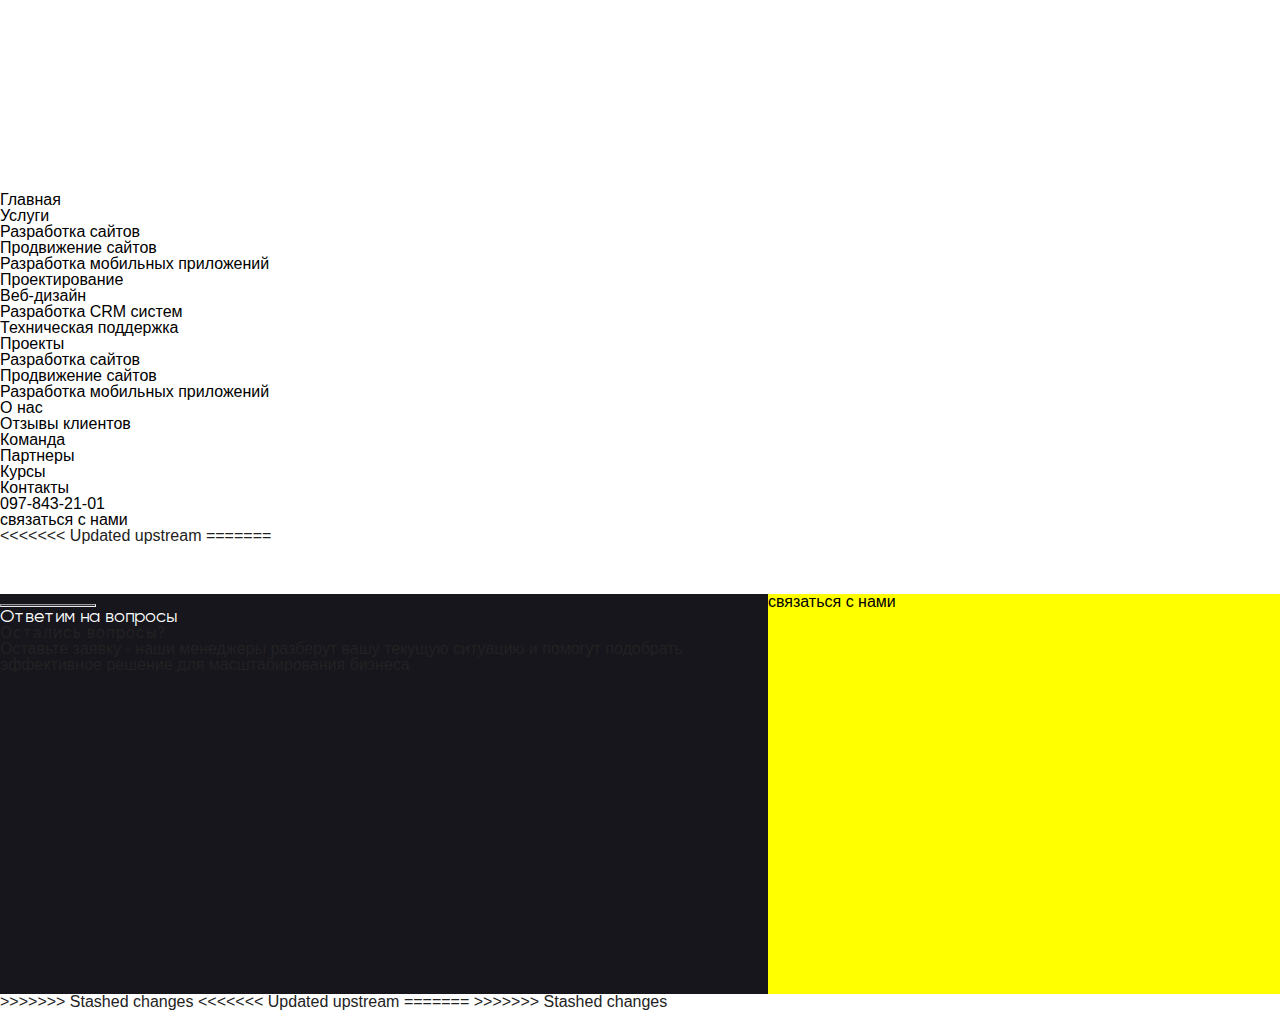
==== index.html @ b98e83c2 "ок" ====
<!DOCTYPE html>
<html lang="ukr">

<head>
    <meta charset="UTF-8">
    <meta name="viewport" content="width=device-width, initial-scale=1, shrink-to-fit=no">
    <meta http-equiv="X-UA-Compatible" content="ie=edge">
    <title>Farfalla</title>
    <link rel="stylesheet" href="css/normalize.css">
    <link rel="stylesheet" href="css/reset.css">
    <link rel="stylesheet" href="style.css">
    <link rel="stylesheet" href="css/footer.css">
    <link rel="stylesheet" type="text/css" href="css/slick.css">
    <link rel="stylesheet" type="text/css" href="css/slick-theme.css">
    <meta http-equiv="X-UA-Compatible" content="IE=edge">
</head>

<body>

    <header class="header">
        <a href="#"><img src="img/farfalla-white.png" alt="logo" class="header_logo"></a>
        <nav class="header_nav_menu">
            <ul>
                <li><a href="#">Главная</a></li>
                <li class="header_nav_menu-1"><a href="#">Услуги</a>
                    <ul class="header_nav_submenu header_nav_submenu-1 ">
                        <li><a href="#">Разработка сайтов</a></li>
                        <li><a href="#">Продвижение сайтов</a></li>
                        <li><a href="#">Разработка мобильных приложений</a></li>
                        <li><a href="#">Проектирование</a></li>
                        <li><a href="#">Веб-дизайн</a></li>
                        <li><a href="#">Разработка CRM систем</a></li>
                        <li><a href="#">Техническая поддержка</a></li>
                    </ul>
                </li>
                <li class="header_nav_menu-2"><a href="#">Проекты</a>
                    <ul class="header_nav_submenu header_nav_submenu-2">
                        <li><a href="#">Разработка сайтов</a></li>
                        <li><a href="#">Продвижение сайтов</a></li>
                        <li><a href="#">Разработка мобильных приложений</a></li>
                    </ul>
                </li>
                <li class="header_nav_menu-3"><a href="#">О нас</a>
                    <ul class="header_nav_submenu header_nav_submenu-3">
                        <li><a href="#">Отзывы клиентов</a></li>
                        <li><a href="#">Команда</a></li>
                        <li><a href="#">Партнеры</a></li>
                        <li><a href="#">Курсы</a></li>
                    </ul>
                </li>
                <li><a href="#">Контакты</a></li>
            </ul>
        </nav>
        <div class="block_contact">
            <a href="#"><span>097-843-21-01</span></a>
            <a href="#">
                <div class="block_contact_button">связаться с нами</div>
            </a>
        </div>
    </header>


<<<<<<< Updated upstream
=======
<div class="containerUpTheFooter">
    <div class="blockLeftUnderFooter">
        <div class="line_title_page-container">
      <hr class="line_title_page">
      <p class="title_page">Ответим на вопросы</p>
      </div>
<h1 class="fffff">Остались вопросы?</h1>
<p class="fffff">Оставьте заявку - наши менеджеры разберут вашу текущую ситуацию и помогут подобрать эффективное 
    решение для масштабирования бизнеса</p>
    </div>   
    <div class="blockRightUnderFooter">
        <div class="block_contact">
            <a href="#">
                <div class="block_contact_button">связаться с нами</div>
            </a>
        </div>
    </div>   
</div>
>>>>>>> Stashed changes




<<<<<<< Updated upstream



    
=======
>>>>>>> Stashed changes
    <script type="text/javascript" src="js/"></script>
    <script type="text/javascript" src="js/all.js"></script>
    <script type="text/javascript" src="js/all.min.js"></script>
</body>

</html>
---- style.css ----
/*!
Theme Name: farfallaNEW
*/
*{
margin: 0;
padding: 0;
box-sizing: border-box;
outline: 0 !important;
}
body,
html {
box-sizing: border-box;
margin: 0;
padding: 0;
outline: 0 !important;
font-family: sans-serif;   
 overflow:  hidden;
}
@font-face {
font-family: 'Gilroy';
src: url('font/Gilroy-Regular.eot');
src: url('font/Gilroy-Regular.eot?#iefix') format('embedded-opentype'),
url('font/Gilroy-Regular.woff') format('woff'),
url('font/Gilroy-Regular.ttf') format('truetype');
font-weight: normal;
font-style: normal;
}
@font-face {
font-family: 'SFUIDisplay';
src: url('font/SFUIDisplay-Regular.eot');
src: url('font/SFUIDisplay-Regularr.eot?#iefix') format('embedded-opentype'),
url('font/SFUIDisplay-Regular.woff') format('woff'),
url('font/SFUIDisplay-Regular.ttf') format('truetype');
font-weight: normal;
font-style: normal;
    }
li{
list-style-type: none;
}
a{
text-decoration: none;
color:#000;
outline: none;
}
ul{
margin: 0;
padding: 0;
list-style: none;
}
button{
background-color: transparent;
border: none;
text-decoration: none;
}
h1, h2, h3, h4, h5, h6 {
font-weight: normal;
letter-spacing: 1px;
}

h1{
    font-family: 'SFUIDisplay';
}
---- css/footer.css ----
a{
    cursor: pointer;
}
<<<<<<< Updated upstream








=======
.fffff{
        color: #fff;
}

.containerUpTheFooter{

    margin-top: 50px;
    width: 100%;
    height: 400px;
    background-color: #16161C;
    display: flex;
    flex-wrap: wrap;
    flex-direction: row;
}

.blockLeftUnderFooter{
    width: 60%;
    height: 100%;
}

.blockRightUnderFooter{
    width: 40%;
    height: 100%;
    background-color: yellow;
}


.line_title_page{
    display: flex;
    margin-top: 10px;
    align-items: center;
    width: 94px;
    height: 1px;
    background: #2D3037;
  }
  .title_page{
    font-family: "Gilroy",sans-serif;
    font-size: 18px;
    color: #fff;
  }
>>>>>>> Stashed changes





footer{
    width: 100%;
    position: absolute;
    bottom: 0;
}
.containerForBlocks{
    width: 100%;
    display: flex;
    flex-wrap: wrap;
    flex-direction: row;
    justify-content: space-around;
    align-items: center;
}
.blockFooter1,.blockFooter2,.blockFooter3,.blockFooter4{

    display: flex;
    flex-direction: column;
    line-height: 1.7;
    justify-content: space-between;
}
.blockFooter2,.blockFooter3,.blockFooter4{
 
    min-height: 350px;
    display: flex;
    flex-direction: column;
    line-height: 1.5;
    justify-content: space-between;
}
.upBlock{
    height: 60px;
    width: 100%;
}
.downBlockFooter{
    display: flex;
    flex-direction: column;
    width: 100%;
    height: 290px;
   
}
.SizeOfFooterLogo{
width: 128px;
height: 35px;
}
.styleOfTtx{
    font-size: 16px;
    font-family: 'SFUIDisplay';
    color: #000;
}
.quoteText{
    font-size: 16px;
    font-family: 'SFUIDisplay';
    color: #F0682E;
}
.underquote{
    padding-top: 25px;
}
.greyFooter{
    font-family: 'SFUIDisplay';
    color: #4E4E4E;
}
.greyFooter:hover{color: #000;}

.HeadOfBlockNameFooter{
    font-family: 'SFUIDisplay';
    font-size: 16px;
    font-weight: bolder;
    color: #000;
}
.HeadOfBlockNameFooter:hover{color: #F0682E;}

@media only screen and (max-width:1024px){
    .blockFooter2,.blockFooter3,.blockFooter4{ 
      display: none;
    }}
    @media only screen and (max-width:1024px){
        .blockFooter1{ 
         height: 150px;
         text-align: center;
        }}
        @media only screen and (max-width:1024px){
            .downBlockFooter{ 
            justify-content: space-between;
            flex-direction: row;
            height: 60px;
            }}
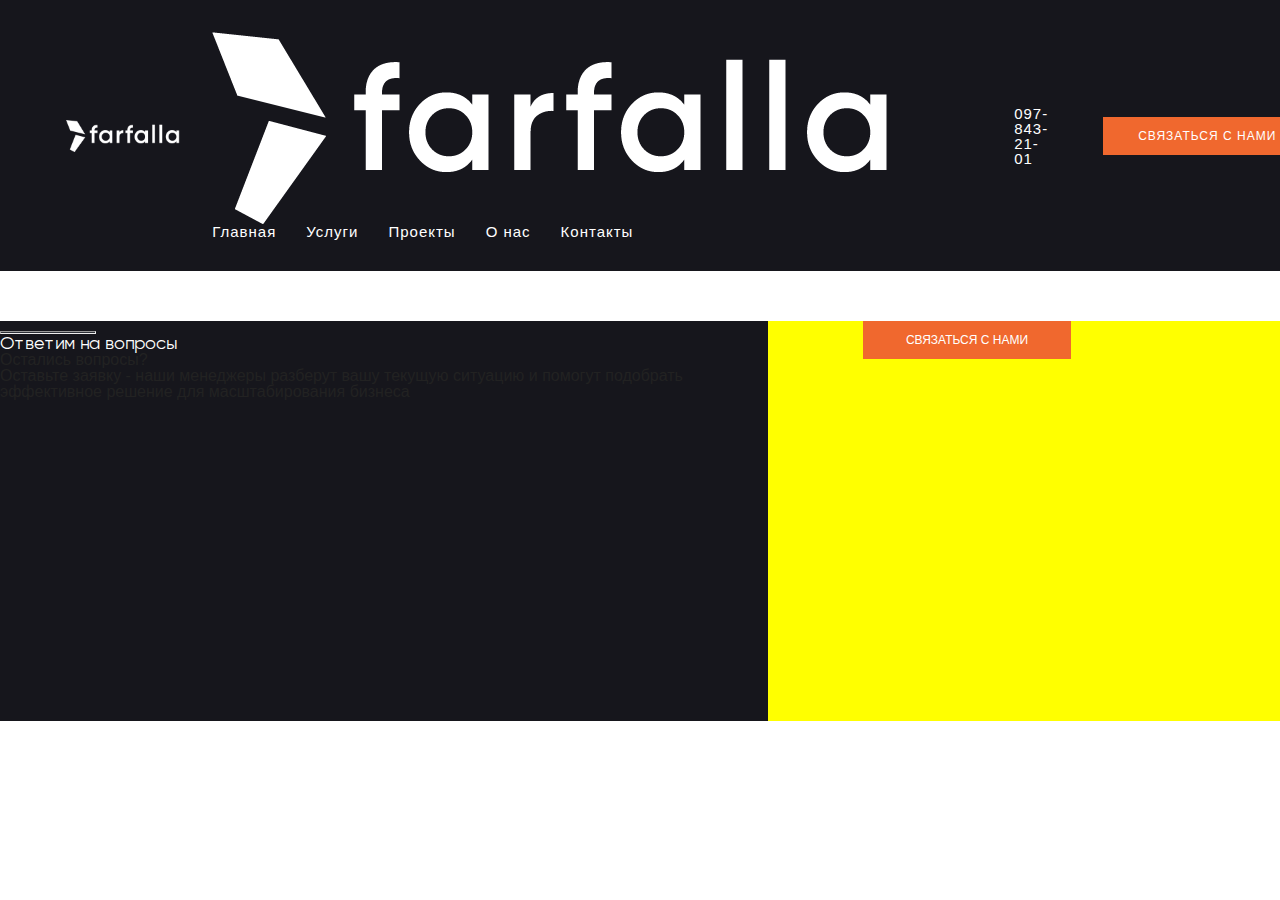
==== commit 9690c265: "чуть обновил" ====
--- a/index.html
+++ b/index.html
@@ -18,12 +18,25 @@
 <body>
 
     <header class="header">
+
+        <input type="checkbox" class="switcher" id="burder_menu">
+        <label class="open" for="burder_menu">
+            <i class="fa fa-bars"></i>
+        </label>
+
         <a href="#"><img src="img/farfalla-white.png" alt="logo" class="header_logo"></a>
-        <nav class="header_nav_menu">
+        <nav>
+            <div class="nav_header_image-logo">
+                <a href="#"><img src="img/farfalla-white.png" alt="logo" class="nav_header_logo"></a>
+            </div>
+            <label class="close" for="burder_menu">
+                <i class="fa fa-times"></i>
+            </label>
+            <div class="nav_header_line"></div>
             <ul>
                 <li><a href="#">Главная</a></li>
-                <li class="header_nav_menu-1"><a href="#">Услуги</a>
-                    <ul class="header_nav_submenu header_nav_submenu-1 ">
+                <li><a href="#">Услуги</a>
+                    <!-- <ul>
                         <li><a href="#">Разработка сайтов</a></li>
                         <li><a href="#">Продвижение сайтов</a></li>
                         <li><a href="#">Разработка мобильных приложений</a></li>
@@ -31,25 +44,26 @@
                         <li><a href="#">Веб-дизайн</a></li>
                         <li><a href="#">Разработка CRM систем</a></li>
                         <li><a href="#">Техническая поддержка</a></li>
-                    </ul>
+                    </ul> -->
                 </li>
-                <li class="header_nav_menu-2"><a href="#">Проекты</a>
-                    <ul class="header_nav_submenu header_nav_submenu-2">
+                <li><a href="#">Проекты</a>
+                    <!-- <ul>
                         <li><a href="#">Разработка сайтов</a></li>
                         <li><a href="#">Продвижение сайтов</a></li>
                         <li><a href="#">Разработка мобильных приложений</a></li>
-                    </ul>
+                    </ul> -->
                 </li>
-                <li class="header_nav_menu-3"><a href="#">О нас</a>
-                    <ul class="header_nav_submenu header_nav_submenu-3">
+                <li><a href="#">О нас</a>
+                    <!-- <ul>
                         <li><a href="#">Отзывы клиентов</a></li>
                         <li><a href="#">Команда</a></li>
                         <li><a href="#">Партнеры</a></li>
                         <li><a href="#">Курсы</a></li>
-                    </ul>
+                    </ul> -->
                 </li>
                 <li><a href="#">Контакты</a></li>
             </ul>
+            
         </nav>
         <div class="block_contact">
             <a href="#"><span>097-843-21-01</span></a>
@@ -60,38 +74,36 @@
     </header>
 
 
-<<<<<<< Updated upstream
-=======
 <div class="containerUpTheFooter">
+
+
     <div class="blockLeftUnderFooter">
         <div class="line_title_page-container">
-      <hr class="line_title_page">
-      <p class="title_page">Ответим на вопросы</p>
-      </div>
+            <hr class="line_title_page">
+            <p class="title_page">Ответим на вопросы</p>
+        </div>
+
+<div class="test">
 <h1 class="fffff">Остались вопросы?</h1>
 <p class="fffff">Оставьте заявку - наши менеджеры разберут вашу текущую ситуацию и помогут подобрать эффективное 
     решение для масштабирования бизнеса</p>
+</div>  
     </div>   
+
+
+
     <div class="blockRightUnderFooter">
         <div class="block_contact">
             <a href="#">
-                <div class="block_contact_button">связаться с нами</div>
+                <div class="block_contact_button marginDel">связаться с нами</div>
             </a>
         </div>
     </div>   
 </div>
->>>>>>> Stashed changes
 
 
 
 
-<<<<<<< Updated upstream
-
-
-
-    
-=======
->>>>>>> Stashed changes
     <script type="text/javascript" src="js/"></script>
     <script type="text/javascript" src="js/all.js"></script>
     <script type="text/javascript" src="js/all.min.js"></script>
--- a/style.css
+++ b/style.css
@@ -1,62 +1,298 @@
 /*!
 Theme Name: farfallaNEW
 */
-*{
-margin: 0;
-padding: 0;
-box-sizing: border-box;
-outline: 0 !important;
-}
+* {
+    margin: 0;
+    padding: 0;
+    box-sizing: border-box;
+    outline: 0 !important;
+}
+
 body,
 html {
-box-sizing: border-box;
-margin: 0;
-padding: 0;
-outline: 0 !important;
-font-family: sans-serif;   
- overflow:  hidden;
-}
+    box-sizing: border-box;
+    margin: 0;
+    padding: 0;
+    outline: 0 !important;
+    font-family: sans-serif;
+    overflow: hidden;
+}
+
 @font-face {
-font-family: 'Gilroy';
-src: url('font/Gilroy-Regular.eot');
-src: url('font/Gilroy-Regular.eot?#iefix') format('embedded-opentype'),
-url('font/Gilroy-Regular.woff') format('woff'),
-url('font/Gilroy-Regular.ttf') format('truetype');
-font-weight: normal;
-font-style: normal;
-}
+    font-family: 'Gilroy';
+    src: url('font/Gilroy-Regular.eot');
+    src: url('font/Gilroy-Regular.eot?#iefix') format('embedded-opentype'),
+        url('font/Gilroy-Regular.woff') format('woff'),
+        url('font/Gilroy-Regular.ttf') format('truetype');
+    font-weight: normal;
+    font-style: normal;
+}
+
 @font-face {
-font-family: 'SFUIDisplay';
-src: url('font/SFUIDisplay-Regular.eot');
-src: url('font/SFUIDisplay-Regularr.eot?#iefix') format('embedded-opentype'),
-url('font/SFUIDisplay-Regular.woff') format('woff'),
-url('font/SFUIDisplay-Regular.ttf') format('truetype');
-font-weight: normal;
-font-style: normal;
-    }
-li{
-list-style-type: none;
-}
-a{
-text-decoration: none;
-color:#000;
-outline: none;
-}
+    font-family: 'SFUIDisplay';
+    src: url('font/SFUIDisplay-Regular.eot');
+    src: url('font/SFUIDisplay-Regularr.eot?#iefix') format('embedded-opentype'),
+        url('font/SFUIDisplay-Regular.woff') format('woff'),
+        url('font/SFUIDisplay-Regular.ttf') format('truetype');
+    font-weight: normal;
+    font-style: normal;
+}
+
+ul,
+li {
+    list-style-type: none;
+}
+
+a {
+    text-decoration: none;
+    color: #FFFFFF;
+    outline: none;
+    padding: 0 15px;
+    transition: 0.4s;
+    -webkit-transition: 0.4s;
+    -moz-transition: 0.4s;
+    -ms-transition: 0.4s;
+    -o-transition: 0.4s;
+}
+
+a:hover, 
+a:focus{
+    color: #F0682E;
+}
+
+
+
+header {
+    width: 100%;
+    max-width: 1920px;
+    padding: 3% 9%;
+    background-color: #16161C;
+    font-size: 20px;
+    letter-spacing: 1px;
+    display: flex;
+    flex-direction: row;
+    align-items: center;
+}
+
+.switcher{
+    position: absolute;
+    visibility: hidden;
+    left: -9999px;
+}
+
+label{
+    font-size: 30px;
+    cursor: pointer;
+    display: none;
+}
+
 ul{
-margin: 0;
-padding: 0;
-list-style: none;
-}
-button{
-background-color: transparent;
-border: none;
-text-decoration: none;
-}
-h1, h2, h3, h4, h5, h6 {
-font-weight: normal;
-letter-spacing: 1px;
-}
-
-h1{
-    font-family: 'SFUIDisplay';
-}
+    display: flex;
+}
+.fa-bars{
+    color:#fff;
+}
+.fa-times{
+    color:#fff;
+}
+
+.header_logo {
+    width: 136px;
+    height: 38px;
+}
+
+.header_nav_menu {
+    margin-left: 135px;
+}
+
+.header_nav_menu>ul {
+    display: flex;
+    flex-direction: row;
+}
+
+.header_nav_menu>ul>li {
+    margin-right: 40px;
+}
+
+.header_nav_menu>ul>li:last-child {
+    margin-right: 0;
+}
+
+.header_nav_menu ul li a:hover {
+    color: #FF8855;
+}
+
+.header_nav_menu ul li a:active {
+    color: #FF8855;
+}
+
+.header_nav_menu ul li a:focus {
+    color: #FF8855;
+}
+
+.block_contact {
+    display: flex;
+    flex-direction: row;
+    align-items: center;
+    margin-left: 270px;
+}
+
+.block_contact>a {
+    margin-right: 40px;
+}
+
+.block_contact>a:last-child {
+    margin-right: 0;
+}
+
+.block_contact_button {
+    display: flex;
+    align-items: center;
+    justify-content: center;
+    width: 252px;
+    height: 65px;
+    background-color: #F0682E;
+    text-transform: uppercase;
+}
+.nav_header_line{
+    display: none;
+}
+
+
+@media only screen and (min-width : 1530px) and (max-width : 1919px) {
+    .header {
+        padding: 2.5% 7%;
+        font-size: 18px;
+    }
+
+    .header_logo {
+        width: 126px;
+        height: 35px;
+    }
+
+    .header_nav_menu {
+        margin-left: 115px;
+    }
+
+    .block_contact {
+        margin-left: 150px;
+    }
+
+    .block_contact_button {
+        font-size: 14px;
+        width: 222px;
+        height: 45px;
+    }
+}
+
+@media only screen and (min-width : 1440px) and (max-width : 1529px) {
+    .header {
+        padding: 2.5% 5%;
+        font-size: 17px;
+    }
+
+    .header_logo {
+        width: 126px;
+        height: 35px;
+    }
+
+    .header_nav_menu {
+        margin-left: 115px;
+    }
+
+    .block_contact {
+        margin-left: 150px;
+    }
+
+    .block_contact_button {
+        font-size: 14px;
+        width: 222px;
+        height: 45px;
+    }
+}
+
+@media only screen and (min-width : 1200px) and (max-width : 1439px) {
+    .header {
+        padding: 2.5% 4%;
+        font-size: 15px;
+    }
+
+    .header_logo {
+        width: 116px;
+        height: 32px;
+    }
+
+    .header_nav_menu {
+        margin-left: 75px;
+    }
+
+    .block_contact {
+        margin-left: 80px;
+    }
+
+    .block_contact>a {
+        margin-right: 25px;
+    }
+
+    .block_contact_button {
+        font-size: 12px;
+        width: 208px;
+        height: 38px;
+    }
+
+}
+
+@media only screen and (min-width : 1024px) and (max-width : 1199px) {
+    .open,
+    .close{
+        display: block;
+    }
+    .close{
+        position: absolute;
+        top: 50px;
+        left: 40px;
+    }
+    .switcher:checked ~ nav {
+        left: 0;
+    }
+    nav{
+        position: fixed;
+        width: 50%;
+        height: 100vh;
+        background-color: #29292D;
+        left: 100%;
+        top: 0;
+        text-align: center;
+        padding: 126px 0;
+    }
+    .nav_header_image-logo{
+        position: absolute;
+        top: 50px;
+        left: 35%;
+    }
+    .nav_header_logo{
+        width: 112px;
+        height: 32px;
+    }
+    .nav_header_line{
+        display: block;
+        border-bottom: 1px solid #fff;
+    }
+    ul{
+        flex-direction: column;
+    }
+
+    .block_contact a span{
+        display: none;
+    }
+
+}
+
+
+@media only screen and (min-width : 768px) and (max-width : 1023px) {}
+
+@media only screen and (min-width : 640px) and (max-width : 767px) {}
+
+@media only screen and (min-width : 480px) and (max-width : 639px) {}
+
+@media only screen and (min-width : 320px) and (max-width : 479px) {}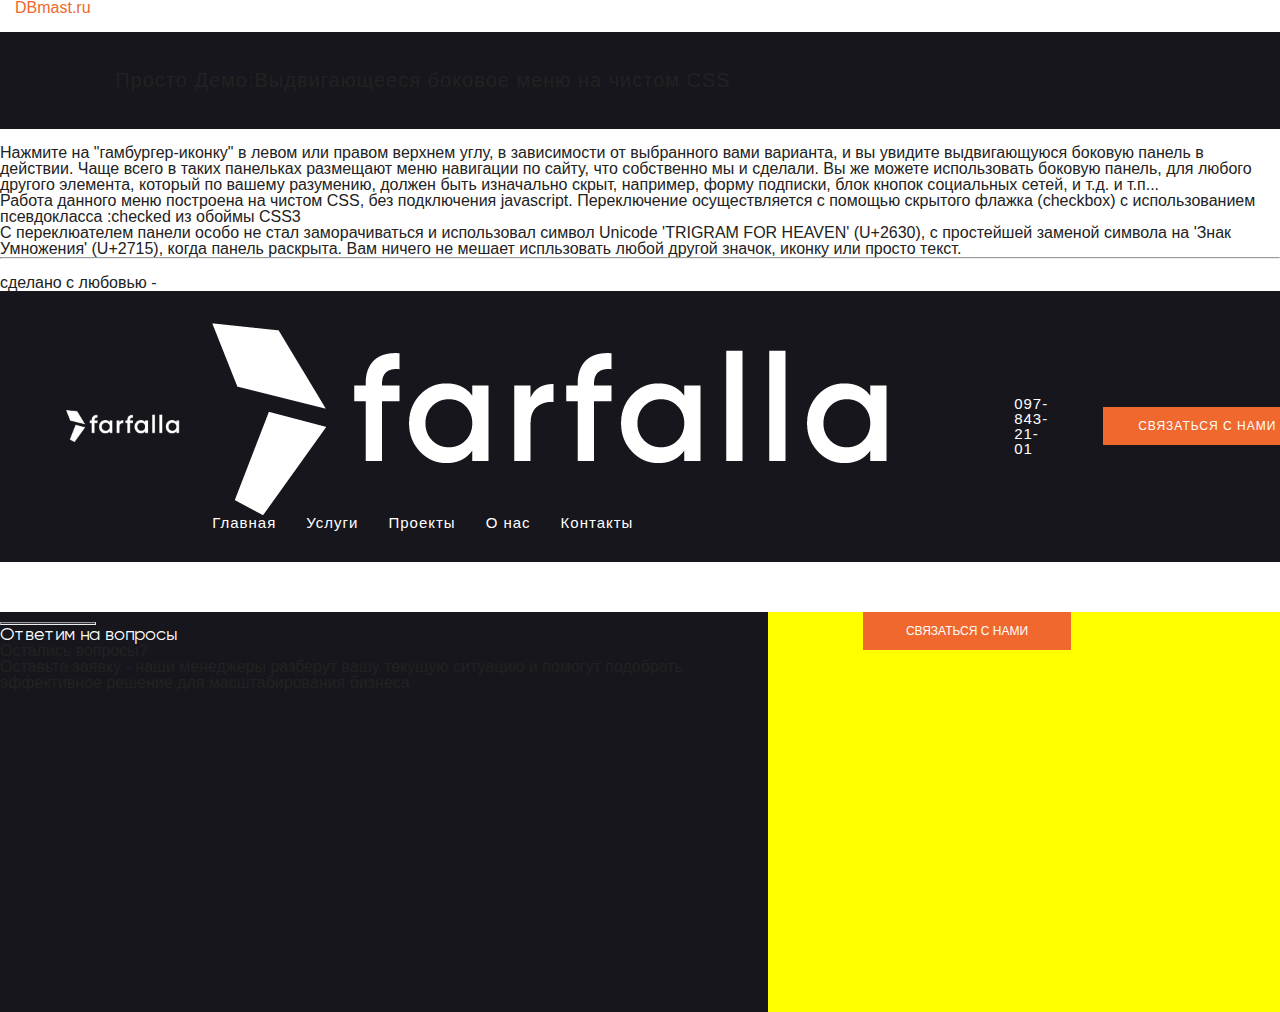
==== commit 177e7b1b: "удаляй нахуй эту ветку" ====
--- a/index.html
+++ b/index.html
@@ -17,11 +17,63 @@
 
 <body>
 
+    <input type="checkbox" id="nav-toggle" hidden>
+    <nav class="nav">
+        <label for="nav-toggle" class="nav-toggle" onclick></label>
+
+        <h2 class="logo"> 
+            <a href="//dbmast.ru/">DBmast.ru</a> 
+        </h2>
+        <ul>
+            <li><a href="#1">Один</a>
+            <li><a href="#2">Два</a>
+            <li><a href="#3">Три</a>
+            <li><a href="#4">Четыре</a>
+            <li><a href="#5">Пять</a>
+            <li><a href="#6">Шесть</a>
+            <li><a href="#7">Семь</a> 
+        </ul>
+    </nav>
+
+    <main role="main">
+        <article>
+            <header>
+                <h1 class="header__title">Просто Демо:</h1>
+                <h2>Выдвигающееся боковое меню на чистом CSS</h2> 
+            </header>
+            <section>
+                <p style="text-align: center;">
+                <a href="index.html" class="btn btn-primary">Меню Слева</a>
+                <a href="right-slide-panel.html" class="btn btn-secondary">Меню Справа</a>
+                <p>Нажмите на "гамбургер-иконку" в левом или правом верхнем углу, в зависимости от выбранного вами варианта, и вы увидите выдвигающуюся боковую панель в действии. Чаще всего в таких панельках размещают меню навигации по сайту, что собственно мы и сделали. Вы же можете использовать боковую панель, для любого другого элемента, который по вашему разумению, должен быть изначально скрыт, например, форму подписки, блок кнопок социальных сетей, и т.д. и т.п...
+                <p>Работа данного меню построена на чистом CSS, без подключения javascript. Переключение осуществляется с помощью скрытого флажка (checkbox) с использованием псевдокласса :checked из обоймы CSS3</p>
+                <p>С переклюателем панели особо не стал заморачиваться и использовал символ Unicode 'TRIGRAM FOR HEAVEN' (U+2630), с простейшей заменой символа на 'Знак Умножения' (U+2715), когда панель раскрыта. Вам ничего не мешает испльзовать любой другой значок, иконку или просто текст.
+            </section>
+            <hr>
+            <footer>
+                <p><a href="http://dbmast.ru/vydvigayushheesya-bokovoe-menyu-na-chistom-css">← Изучить Детали</a>
+                <p>сделано с любовью - <a href="https://twitter.com/dobrovoi">@dobrovoi</a>
+            </footer>
+        </article>
+    </main>
+
+
+
+
+
+
+
+
+
+
+
+
+
     <header class="header">
 
         <input type="checkbox" class="switcher" id="burder_menu">
         <label class="open" for="burder_menu">
-            <i class="fa fa-bars"></i>
+            
         </label>
 
         <a href="#"><img src="img/farfalla-white.png" alt="logo" class="header_logo"></a>
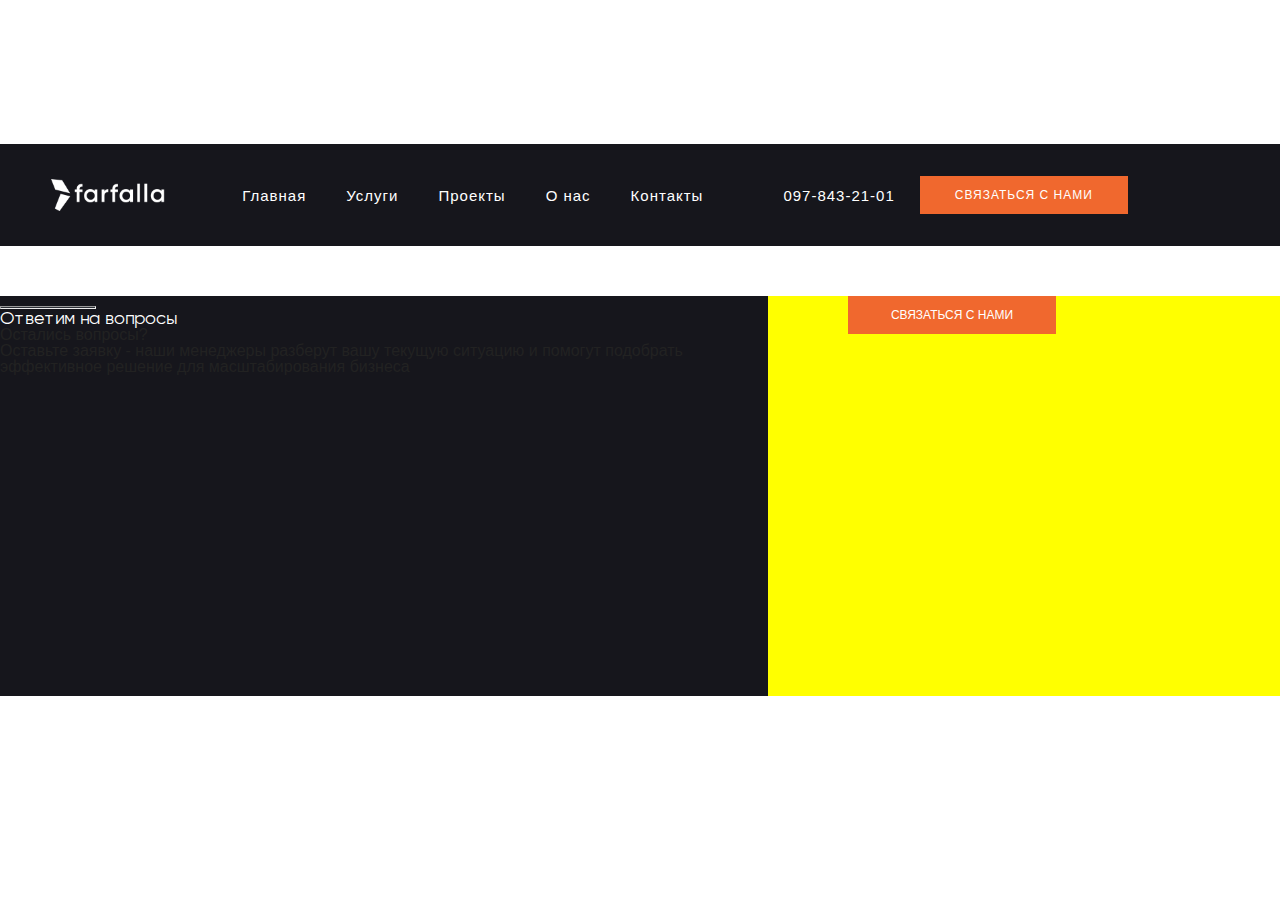
==== commit 988c35e2: "новый ебучий каркас меню" ====
--- a/index.html
+++ b/index.html
@@ -17,12 +17,12 @@
 
 <body>
 
+
     <input type="checkbox" id="nav-toggle" hidden>
     <nav class="nav">
         <label for="nav-toggle" class="nav-toggle" onclick></label>
-
-        <h2 class="logo"> 
-            <a href="//dbmast.ru/">DBmast.ru</a> 
+        <h2 class="logo">
+            <a href="#"><img src="img/farfalla-white.png" alt="logo" class="header_logo"></a>
         </h2>
         <ul>
             <li><a href="#1">Один</a>
@@ -31,130 +31,82 @@
             <li><a href="#4">Четыре</a>
             <li><a href="#5">Пять</a>
             <li><a href="#6">Шесть</a>
-            <li><a href="#7">Семь</a> 
+            <li><a href="#7">Семь</a>
         </ul>
     </nav>
 
-    <main role="main">
-        <article>
-            <header>
-                <h1 class="header__title">Просто Демо:</h1>
-                <h2>Выдвигающееся боковое меню на чистом CSS</h2> 
-            </header>
-            <section>
-                <p style="text-align: center;">
-                <a href="index.html" class="btn btn-primary">Меню Слева</a>
-                <a href="right-slide-panel.html" class="btn btn-secondary">Меню Справа</a>
-                <p>Нажмите на "гамбургер-иконку" в левом или правом верхнем углу, в зависимости от выбранного вами варианта, и вы увидите выдвигающуюся боковую панель в действии. Чаще всего в таких панельках размещают меню навигации по сайту, что собственно мы и сделали. Вы же можете использовать боковую панель, для любого другого элемента, который по вашему разумению, должен быть изначально скрыт, например, форму подписки, блок кнопок социальных сетей, и т.д. и т.п...
-                <p>Работа данного меню построена на чистом CSS, без подключения javascript. Переключение осуществляется с помощью скрытого флажка (checkbox) с использованием псевдокласса :checked из обоймы CSS3</p>
-                <p>С переклюателем панели особо не стал заморачиваться и использовал символ Unicode 'TRIGRAM FOR HEAVEN' (U+2630), с простейшей заменой символа на 'Знак Умножения' (U+2715), когда панель раскрыта. Вам ничего не мешает испльзовать любой другой значок, иконку или просто текст.
-            </section>
-            <hr>
-            <footer>
-                <p><a href="http://dbmast.ru/vydvigayushheesya-bokovoe-menyu-na-chistom-css">← Изучить Детали</a>
-                <p>сделано с любовью - <a href="https://twitter.com/dobrovoi">@dobrovoi</a>
-            </footer>
-        </article>
-    </main>
+    <section>
+
+        <header class="header">
+            <a href="#"><img src="img/farfalla-white.png" alt="logo" class="header_logo"></a>
+            <nav class="header_nav_menu">
+                <ul>
+                    <li><a href="#">Главная</a></li>
+                    <li class="header_nav_menu-1"><a href="#">Услуги</a>
+                        <ul class="header_nav_submenu header_nav_submenu-1 ">
+                            <li><a href="#">Разработка сайтов</a></li>
+                            <li><a href="#">Продвижение сайтов</a></li>
+                            <li><a href="#">Разработка мобильных приложений</a></li>
+                            <li><a href="#">Проектирование</a></li>
+                            <li><a href="#">Веб-дизайн</a></li>
+                            <li><a href="#">Разработка CRM систем</a></li>
+                            <li><a href="#">Техническая поддержка</a></li>
+                        </ul>
+                    </li>
+                    <li class="header_nav_menu-2"><a href="#">Проекты</a>
+                        <ul class="header_nav_submenu header_nav_submenu-2">
+                            <li><a href="#">Разработка сайтов</a></li>
+                            <li><a href="#">Продвижение сайтов</a></li>
+                            <li><a href="#">Разработка мобильных приложений</a></li>
+                        </ul>
+                    </li>
+                    <li class="header_nav_menu-3"><a href="#">О нас</a>
+                        <ul class="header_nav_submenu header_nav_submenu-3">
+                            <li><a href="#">Отзывы клиентов</a></li>
+                            <li><a href="#">Команда</a></li>
+                            <li><a href="#">Партнеры</a></li>
+                            <li><a href="#">Курсы</a></li>
+                        </ul>
+                    </li>
+                    <li><a href="#">Контакты</a></li>
+                </ul>
+            </nav>
+            <div class="block_contact">
+                <a href="#"><span>097-843-21-01</span></a>
+                <a href="#">
+                    <div class="block_contact_button">связаться с нами</div>
+                </a>
+            </div>
+        </header>
+
+        <div class="containerUpTheFooter">
+
+
+            <div class="blockLeftUnderFooter">
+                <div class="line_title_page-container">
+                    <hr class="line_title_page">
+                    <p class="title_page">Ответим на вопросы</p>
+                </div>
+
+                <div class="test">
+                    <h1 class="fffff">Остались вопросы?</h1>
+                    <p class="fffff">Оставьте заявку - наши менеджеры разберут вашу текущую ситуацию и помогут
+                        подобрать эффективное
+                        решение для масштабирования бизнеса</p>
+                </div>
+            </div>
 
 
 
-
-
-
-
-
-
-
-
-
-
-    <header class="header">
-
-        <input type="checkbox" class="switcher" id="burder_menu">
-        <label class="open" for="burder_menu">
-            
-        </label>
-
-        <a href="#"><img src="img/farfalla-white.png" alt="logo" class="header_logo"></a>
-        <nav>
-            <div class="nav_header_image-logo">
-                <a href="#"><img src="img/farfalla-white.png" alt="logo" class="nav_header_logo"></a>
+            <div class="blockRightUnderFooter">
+                <div class="block_contact">
+                    <a href="#">
+                        <div class="block_contact_button marginDel">связаться с нами</div>
+                    </a>
+                </div>
             </div>
-            <label class="close" for="burder_menu">
-                <i class="fa fa-times"></i>
-            </label>
-            <div class="nav_header_line"></div>
-            <ul>
-                <li><a href="#">Главная</a></li>
-                <li><a href="#">Услуги</a>
-                    <!-- <ul>
-                        <li><a href="#">Разработка сайтов</a></li>
-                        <li><a href="#">Продвижение сайтов</a></li>
-                        <li><a href="#">Разработка мобильных приложений</a></li>
-                        <li><a href="#">Проектирование</a></li>
-                        <li><a href="#">Веб-дизайн</a></li>
-                        <li><a href="#">Разработка CRM систем</a></li>
-                        <li><a href="#">Техническая поддержка</a></li>
-                    </ul> -->
-                </li>
-                <li><a href="#">Проекты</a>
-                    <!-- <ul>
-                        <li><a href="#">Разработка сайтов</a></li>
-                        <li><a href="#">Продвижение сайтов</a></li>
-                        <li><a href="#">Разработка мобильных приложений</a></li>
-                    </ul> -->
-                </li>
-                <li><a href="#">О нас</a>
-                    <!-- <ul>
-                        <li><a href="#">Отзывы клиентов</a></li>
-                        <li><a href="#">Команда</a></li>
-                        <li><a href="#">Партнеры</a></li>
-                        <li><a href="#">Курсы</a></li>
-                    </ul> -->
-                </li>
-                <li><a href="#">Контакты</a></li>
-            </ul>
-            
-        </nav>
-        <div class="block_contact">
-            <a href="#"><span>097-843-21-01</span></a>
-            <a href="#">
-                <div class="block_contact_button">связаться с нами</div>
-            </a>
         </div>
-    </header>
-
-
-<div class="containerUpTheFooter">
-
-
-    <div class="blockLeftUnderFooter">
-        <div class="line_title_page-container">
-            <hr class="line_title_page">
-            <p class="title_page">Ответим на вопросы</p>
-        </div>
-
-<div class="test">
-<h1 class="fffff">Остались вопросы?</h1>
-<p class="fffff">Оставьте заявку - наши менеджеры разберут вашу текущую ситуацию и помогут подобрать эффективное 
-    решение для масштабирования бизнеса</p>
-</div>  
-    </div>   
-
-
-
-    <div class="blockRightUnderFooter">
-        <div class="block_contact">
-            <a href="#">
-                <div class="block_contact_button marginDel">связаться с нами</div>
-            </a>
-        </div>
-    </div>   
-</div>
-
-
-
+    </section>
 
     <script type="text/javascript" src="js/"></script>
     <script type="text/javascript" src="js/all.js"></script>
--- a/style.css
+++ b/style.css
@@ -47,22 +47,10 @@
     text-decoration: none;
     color: #FFFFFF;
     outline: none;
-    padding: 0 15px;
-    transition: 0.4s;
-    -webkit-transition: 0.4s;
-    -moz-transition: 0.4s;
-    -ms-transition: 0.4s;
-    -o-transition: 0.4s;
-}
-
-a:hover, 
-a:focus{
-    color: #F0682E;
-}
-
-
-
-header {
+}
+
+
+.header {
     width: 100%;
     max-width: 1920px;
     padding: 3% 9%;
@@ -72,28 +60,7 @@
     display: flex;
     flex-direction: row;
     align-items: center;
-}
-
-.switcher{
-    position: absolute;
-    visibility: hidden;
-    left: -9999px;
-}
-
-label{
-    font-size: 30px;
-    cursor: pointer;
-    display: none;
-}
-
-ul{
-    display: flex;
-}
-.fa-bars{
-    color:#fff;
-}
-.fa-times{
-    color:#fff;
+
 }
 
 .header_logo {
@@ -128,6 +95,29 @@
 
 .header_nav_menu ul li a:focus {
     color: #FF8855;
+}
+
+.header_nav_submenu {
+    display: none;
+    position: absolute;
+    flex-direction: column;
+    background-color: #16161C;
+    padding: 15px;
+    font-size: 16px;
+    line-height: 19px;
+    letter-spacing: 0.8px;
+}
+
+.header_nav_menu-1:hover .header_nav_submenu-1 {
+    display: flex;
+}
+
+.header_nav_menu-2:hover .header_nav_submenu-2 {
+    display: flex;
+}
+
+.header_nav_menu-3:hover .header_nav_submenu-3 {
+    display: flex;
 }
 
 .block_contact {
@@ -154,9 +144,11 @@
     background-color: #F0682E;
     text-transform: uppercase;
 }
-.nav_header_line{
-    display: none;
-}
+
+
+
+
+
 
 
 @media only screen and (min-width : 1530px) and (max-width : 1919px) {
@@ -243,51 +235,372 @@
 }
 
 @media only screen and (min-width : 1024px) and (max-width : 1199px) {
-    .open,
-    .close{
+    .header_nav_menu {
+        display: none;
+    }
+
+    .block_contact span {
+        display: none;
+    }
+
+
+    .nav {
+        /*  ширна произвольная, не стесняйтесь экспериментировать */
+        width: 320px;
+        min-width: 320px;
+        /* фиксируем и выставляем высоту панели на максимум */
+        height: 100%;
+        position: fixed;
+        top: 0;
+        bottom: 0;
+        margin: 0;
+        /* сдвигаем (прячем) панель относительно левого края страницы */
+        left: -320px;
+        /* внутренние отступы */
+        padding: 15px 20px;
+        /* плавный переход смещения панели */
+        -webkit-transition: left 0.3s;
+        -moz-transition: left 0.3s;
+        transition: left 0.3s;
+        /* определяем цвет фона панели */
+        background: #16a085;
+        /* поверх других элементов */
+        z-index: 2000;
+    }
+
+
+    /**
+     * Кнопка переключения панели
+     * тег <label>
+     */
+
+    .nav-toggle {
+        /* абсолютно позиционируем */
+        position: absolute;
+        /* относительно левого края панели */
+        left: 320px;
+        /* отступ от верхнего края панели */
+        top: 1em;
+        /* внутренние отступы */
+        padding: 0.5em;
+        /* определяем цвет фона переключателя
+         * чаще вчего в соответствии с цветом фона панели
+        */
+        background: inherit;
+        /* цвет текста */
+        color: #dadada;
+        /* вид курсора */
+        cursor: pointer;
+        /* размер шрифта */
+        font-size: 1.2em;
+        line-height: 1;
+        /* всегда поверх других элементов страницы */
+        z-index: 2001;
+        /* анимируем цвет текста при наведении */
+        -webkit-transition: color .25s ease-in-out;
+        -moz-transition: color .25s ease-in-out;
+        transition: color .25s ease-in-out;
+    }
+
+
+    /* определяем текст кнопки 
+     * символ Unicode (TRIGRAM FOR HEAVEN)
+    */
+
+    .nav-toggle:after {
+        content: '\2630';
+        text-decoration: none;
+    }
+
+
+    /* цвет текста при наведении */
+
+    .nav-toggle:hover {
+        color: #f4f4f4;
+    }
+
+
+    /**
+     * Скрытый чекбокс (флажок)
+     * невидим и недоступен :)
+     * имя селектора атрибут флажка
+     */
+
+    [id='nav-toggle'] {
+        position: absolute;
+        display: none;
+    }
+
+
+    /**
+     * изменение положения переключателя 
+     * при просмотре на мобильных устройствах
+     * когда навигация раскрыта, распологаем внутри панели
+    */
+
+    [id='nav-toggle']:checked~.nav>.nav-toggle {
+        left: auto;
+        right: 2px;
+        top: 1em;
+    }
+
+
+    /**
+     * Когда флажок установлен, открывается панель
+     * используем псевдокласс:checked
+     */
+
+    [id='nav-toggle']:checked~.nav {
+        left: 0;
+        box-shadow: 4px 0px 20px 0px rgba(0, 0, 0, 0.5);
+        -moz-box-shadow: 4px 0px 20px 0px rgba(0, 0, 0, 0.5);
+        -webkit-box-shadow: 4px 0px 20px 0px rgba(0, 0, 0, 0.5);
+        overflow-y: auto;
+    }
+
+
+    /* 
+     * смещение контента страницы
+     * на размер ширины панели,
+     * фишка необязательная, на любителя
+    */
+
+    [id='nav-toggle']:checked~section {
+        -webkit-transform: translateX(320px);
+        -moz-transform: translateX(320px);
+        transform: translateX(320px);
+        transition: transform 0.5s linear;
+        -webkit-transition: transform 0.5s linear;
+        -moz-transition: transform 0.5s linear;
+        -ms-transition: transform 0.5s linear;
+        -o-transition: transform 0.5s linear;
+    }
+    
+    [id='nav-toggle']:checked~.nav>.nav-toggle:after {
+        content: '\2715';
+    }
+
+
+    @media screen and (min-width: 320px) {
+
+        html,
+        body {
+            margin: 0;
+            overflow-x: hidden;
+        }
+    }
+
+    @media screen and (max-width: 320px) {
+
+        html,
+        body {
+            margin: 0;
+            overflow-x: hidden;
+        }
+
+        .nav {
+            width: 100%;
+            box-shadow: none
+        }
+    }
+
+
+    /**
+     * Формируем стиль заголовка (логотип) панели 
+    */
+
+    .nav h2 {
+        width: 90%;
+        padding: 0;
+        margin: 10px 0;
+        text-align: center;
+        text-shadow: rgba(255, 255, 255, .1) -1px -1px 1px, rgba(0, 0, 0, .5) 1px 1px 1px;
+        font-size: 1.3em;
+        line-height: 1.3em;
+        opacity: 0;
+        transform: scale(0.1, 0.1);
+        -ms-transform: scale(0.1, 0.1);
+        -moz-transform: scale(0.1, 0.1);
+        -webkit-transform: scale(0.1, 0.1);
+        transform-origin: 0% 0%;
+        -ms-transform-origin: 0% 0%;
+        -moz-transform-origin: 0% 0%;
+        -webkit-transform-origin: 0% 0%;
+        transition: opacity 0.8s, transform 0.8s;
+        -ms-transition: opacity 0.8s, -ms-transform 0.8s;
+        -moz-transition: opacity 0.8s, -moz-transform 0.8s;
+        -webkit-transition: opacity 0.8s, -webkit-transform 0.8s;
+    }
+
+    .nav h2 a {
+        color: #dadada;
+        text-decoration: none;
+        text-transform: uppercase;
+    }
+
+
+    /*плавное появление заголовка (логотипа) при раскрытии панели */
+
+    [id='nav-toggle']:checked~.nav h2 {
+        opacity: 1;
+        transform: scale(1, 1);
+        -ms-transform: scale(1, 1);
+        -moz-transform: scale(1, 1);
+        -webkit-transform: scale(1, 1);
+    }
+
+
+    /**
+     * формируем непосредственно само меню
+     * используем неупорядоченный список для пунктов меню
+     * прикрутим трансфомации и плавные переходы
+     */
+
+    .nav>ul {
         display: block;
-    }
-    .close{
+        margin: 0;
+        padding: 0;
+        list-style: none;
+    }
+
+    .nav>ul>li {
+        line-height: 2.5;
+        opacity: 0;
+        -webkit-transform: translateX(-50%);
+        -moz-transform: translateX(-50%);
+        -ms-transform: translateX(-50%);
+        transform: translateX(-50%);
+        -webkit-transition: opacity .5s .1s, -webkit-transform .5s .1s;
+        -moz-transition: opacity .5s .1s, -moz-transform .5s .1s;
+        -ms-transition: opacity .5s .1s, -ms-transform .5s .1s;
+        transition: opacity .5s .1s, transform .5s .1s;
+    }
+
+    [id='nav-toggle']:checked~.nav>ul>li {
+        opacity: 1;
+        -webkit-transform: translateX(0);
+        -moz-transform: translateX(0);
+        -ms-transform: translateX(0);
+        transform: translateX(0);
+    }
+
+
+    /* определяем интервалы появления пунктов меню */
+
+    .nav>ul>li:nth-child(2) {
+        -webkit-transition: opacity .5s .2s, -webkit-transform .5s .2s;
+        transition: opacity .5s .2s, transform .5s .2s;
+    }
+
+    .nav>ul>li:nth-child(3) {
+        -webkit-transition: opacity .5s .3s, -webkit-transform .5s .3s;
+        transition: opacity .5s .3s, transform .5s .3s;
+    }
+
+    .nav>ul>li:nth-child(4) {
+        -webkit-transition: opacity .5s .4s, -webkit-transform .5s .4s;
+        transition: opacity .5s .4s, transform .5s .4s;
+    }
+
+    .nav>ul>li:nth-child(5) {
+        -webkit-transition: opacity .5s .5s, -webkit-transform .5s .5s;
+        transition: opacity .5s .5s, transform .5s .5s;
+    }
+
+    .nav>ul>li:nth-child(6) {
+        -webkit-transition: opacity .5s .6s, -webkit-transform .5s .6s;
+        transition: opacity .5s .6s, transform .5s .6s;
+    }
+
+    .nav>ul>li:nth-child(7) {
+        -webkit-transition: opacity .5s .7s, -webkit-transform .5s .7s;
+        transition: opacity .5s .7s, transform .5s .7s;
+    }
+
+
+    /**
+     * оформление ссылок пунктов меню
+     */
+
+    .nav>ul>li>a {
+        display: inline-block;
+        position: relative;
+        padding: 0;
+        font-family: 'Open Sans', sans-serif;
+        font-weight: 300;
+        font-size: 1.2em;
+        color: #dadada;
+        width: 100%;
+        text-decoration: none;
+        /* плавный переход */
+        -webkit-transition: color .5s ease, padding .5s ease;
+        -moz-transition: color .5s ease, padding .5s ease;
+        transition: color .5s ease, padding .5s ease;
+    }
+
+
+    /**
+     * состояние ссылок меню при наведении
+     */
+
+    .nav>ul>li>a:hover,
+    .nav>ul>li>a:focus {
+        color: white;
+        padding-left: 15px;
+    }
+
+
+    /**
+     * линия подчеркивания ссылок меню
+     */
+
+    .nav>ul>li>a:before {
+        content: '';
+        display: block;
         position: absolute;
-        top: 50px;
-        left: 40px;
-    }
-    .switcher:checked ~ nav {
+        right: 0;
+        bottom: 0;
+        height: 1px;
+        width: 100%;
+        -webkit-transition: width 0s ease;
+        transition: width 0s ease;
+    }
+
+    .nav>ul>li>a:after {
+        content: '';
+        display: block;
+        position: absolute;
         left: 0;
-    }
-    nav{
-        position: fixed;
-        width: 50%;
-        height: 100vh;
-        background-color: #29292D;
-        left: 100%;
-        top: 0;
-        text-align: center;
-        padding: 126px 0;
-    }
-    .nav_header_image-logo{
-        position: absolute;
-        top: 50px;
-        left: 35%;
-    }
-    .nav_header_logo{
-        width: 112px;
-        height: 32px;
-    }
-    .nav_header_line{
-        display: block;
-        border-bottom: 1px solid #fff;
-    }
-    ul{
-        flex-direction: column;
-    }
-
-    .block_contact a span{
-        display: none;
-    }
-
-}
-
+        bottom: 0;
+        height: 1px;
+        width: 100%;
+        background: #3bc1a0;
+        -webkit-transition: width .5s ease;
+        transition: width .5s ease;
+    }
+
+
+    /**
+     * анимируем линию подчеркивания 
+     * ссылок при наведении
+     */
+
+    .nav>ul>li>a:hover:before {
+        width: 0%;
+        background: #3bc1a0;
+        -webkit-transition: width .5s ease;
+        transition: width .5s ease;
+    }
+
+    .nav>ul>li>a:hover:after {
+        width: 0%;
+        background: transparent;
+        -webkit-transition: width 0s ease;
+        transition: width 0s ease;
+    }
+
+
+}
 
 @media only screen and (min-width : 768px) and (max-width : 1023px) {}
 
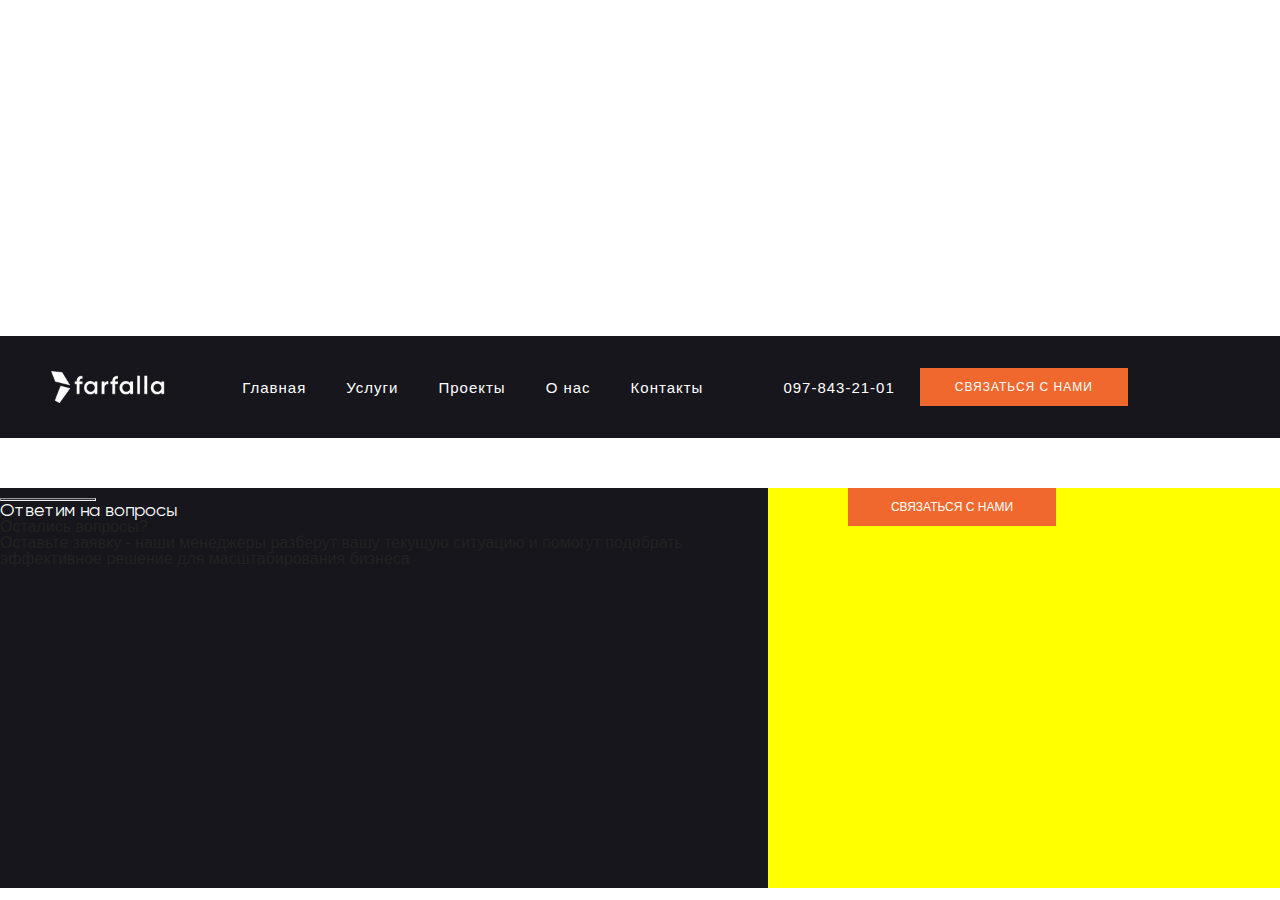
==== commit 30827c9f: "new commit" ====
--- a/index.html
+++ b/index.html
@@ -25,13 +25,34 @@
             <a href="#"><img src="img/farfalla-white.png" alt="logo" class="header_logo"></a>
         </h2>
         <ul>
-            <li><a href="#1">Один</a>
-            <li><a href="#2">Два</a>
-            <li><a href="#3">Три</a>
-            <li><a href="#4">Четыре</a>
-            <li><a href="#5">Пять</a>
-            <li><a href="#6">Шесть</a>
-            <li><a href="#7">Семь</a>
+            <li><a href="#">Главная</a></li>
+            <li class=""><a href="#">Услуги</a>
+                <ul class="">
+                    <li><a href="#">Разработка сайтов</a></li>
+                    <li><a href="#">Продвижение сайтов</a></li>
+                    <li><a href="#">Разработка мобильных приложений</a></li>
+                    <li><a href="#">Проектирование</a></li>
+                    <li><a href="#">Веб-дизайн</a></li>
+                    <li><a href="#">Разработка CRM систем</a></li>
+                    <li><a href="#">Техническая поддержка</a></li>
+                </ul>
+            </li>
+            <li class=""><a href="#">Проекты</a>
+                <ul class="">
+                    <li><a href="#">Разработка сайтов</a></li>
+                    <li><a href="#">Продвижение сайтов</a></li>
+                    <li><a href="#">Разработка мобильных приложений</a></li>
+                </ul>
+            </li>
+            <li class=""><a href="#">О нас</a>
+                <ul class="">
+                    <li><a href="#">Отзывы клиентов</a></li>
+                    <li><a href="#">Команда</a></li>
+                    <li><a href="#">Партнеры</a></li>
+                    <li><a href="#">Курсы</a></li>
+                </ul>
+            </li>
+            <li><a href="#">Контакты</a></li>
         </ul>
     </nav>
 
--- a/style.css
+++ b/style.css
@@ -246,7 +246,7 @@
 
     .nav {
         /*  ширна произвольная, не стесняйтесь экспериментировать */
-        width: 320px;
+        width: 500px;
         min-width: 320px;
         /* фиксируем и выставляем высоту панели на максимум */
         height: 100%;
@@ -255,7 +255,7 @@
         bottom: 0;
         margin: 0;
         /* сдвигаем (прячем) панель относительно левого края страницы */
-        left: -320px;
+        left: -500px;
         /* внутренние отступы */
         padding: 15px 20px;
         /* плавный переход смещения панели */
@@ -263,40 +263,21 @@
         -moz-transition: left 0.3s;
         transition: left 0.3s;
         /* определяем цвет фона панели */
-        background: #16a085;
+        background-color: #29292D;
         /* поверх других элементов */
         z-index: 2000;
     }
 
-
-    /**
-     * Кнопка переключения панели
-     * тег <label>
-     */
-
     .nav-toggle {
-        /* абсолютно позиционируем */
         position: absolute;
-        /* относительно левого края панели */
-        left: 320px;
-        /* отступ от верхнего края панели */
+        left: 500px;
         top: 1em;
-        /* внутренние отступы */
         padding: 0.5em;
-        /* определяем цвет фона переключателя
-         * чаще вчего в соответствии с цветом фона панели
-        */
-        background: inherit;
-        /* цвет текста */
-        color: #dadada;
-        /* вид курсора */
+        color: #fff;
         cursor: pointer;
-        /* размер шрифта */
         font-size: 1.2em;
         line-height: 1;
-        /* всегда поверх других элементов страницы */
         z-index: 2001;
-        /* анимируем цвет текста при наведении */
         -webkit-transition: color .25s ease-in-out;
         -moz-transition: color .25s ease-in-out;
         transition: color .25s ease-in-out;
@@ -366,16 +347,18 @@
     */
 
     [id='nav-toggle']:checked~section {
-        -webkit-transform: translateX(320px);
-        -moz-transform: translateX(320px);
-        transform: translateX(320px);
+        -webkit-transform: translateX(500px);
+        -moz-transform: translateX(500px);
+        transform: translateX(500px);
         transition: transform 0.5s linear;
         -webkit-transition: transform 0.5s linear;
         -moz-transition: transform 0.5s linear;
         -ms-transition: transform 0.5s linear;
         -o-transition: transform 0.5s linear;
-    }
-    
+        -ms-transform: translateX(500px);
+        -o-transform: translateX(500px);
+}
+
     [id='nav-toggle']:checked~.nav>.nav-toggle:after {
         content: '\2715';
     }
@@ -404,10 +387,6 @@
         }
     }
 
-
-    /**
-     * Формируем стиль заголовка (логотип) панели 
-    */
 
     .nav h2 {
         width: 90%;
@@ -574,7 +553,7 @@
         bottom: 0;
         height: 1px;
         width: 100%;
-        background: #3bc1a0;
+        background: #fff;
         -webkit-transition: width .5s ease;
         transition: width .5s ease;
     }
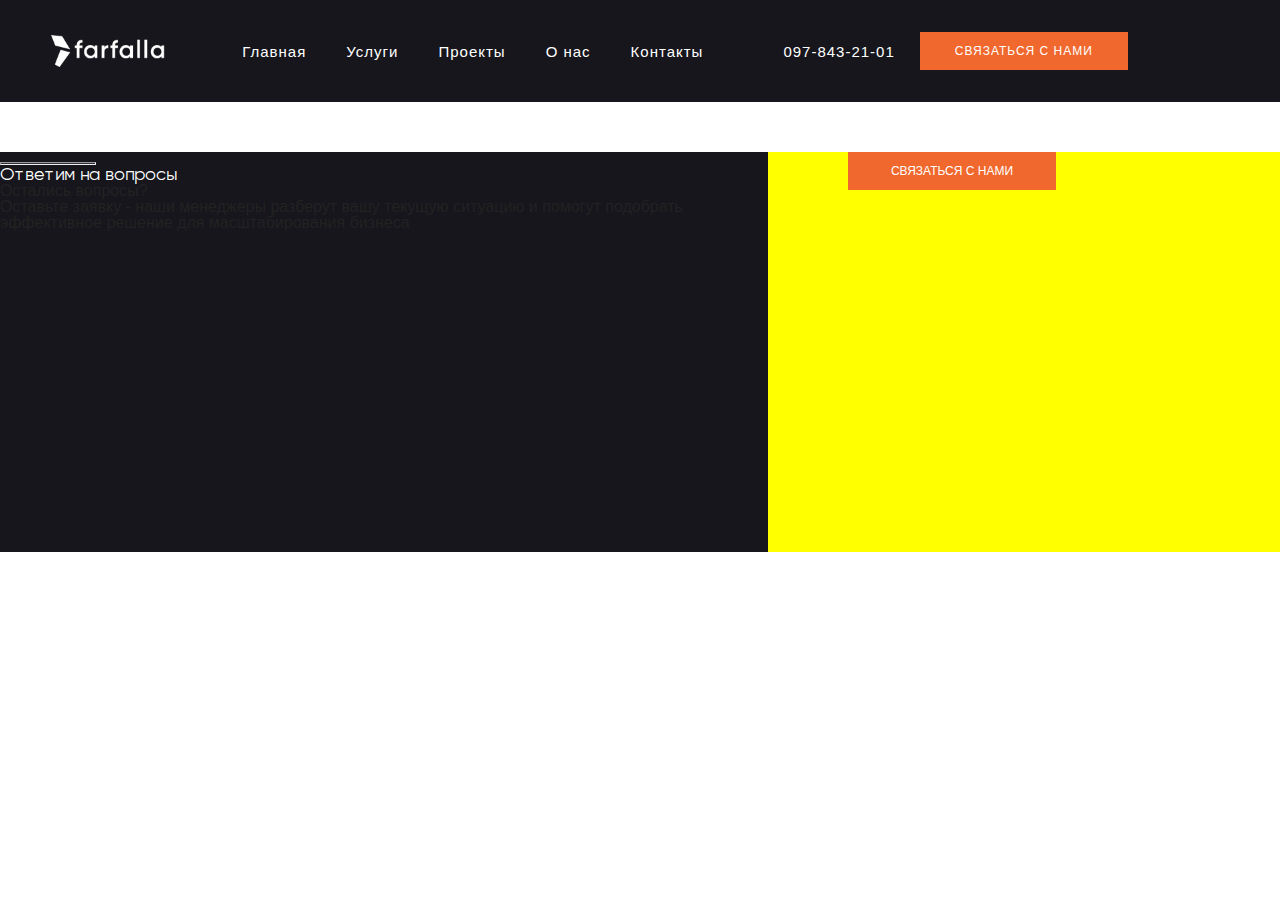
==== commit 8f83fcb2: "сделано меню для 1024" ====
--- a/index.html
+++ b/index.html
@@ -21,13 +21,14 @@
     <input type="checkbox" id="nav-toggle" hidden>
     <nav class="nav">
         <label for="nav-toggle" class="nav-toggle" onclick></label>
-        <h2 class="logo">
-            <a href="#"><img src="img/farfalla-white.png" alt="logo" class="header_logo"></a>
-        </h2>
-        <ul>
-            <li><a href="#">Главная</a></li>
-            <li class=""><a href="#">Услуги</a>
-                <ul class="">
+        <h2 class="logo">farfalla</h2>
+        <div class="white_lane"></div>
+
+        <ul id="accordion" class="accordion">
+            <li><div class="link"><a href="#">Главная</a></div></li>
+            <li>
+                <div class="link"><a href="#">Услуги</a><i class="fa fa-chevron-down"></i></div>
+                <ul class="submenu">
                     <li><a href="#">Разработка сайтов</a></li>
                     <li><a href="#">Продвижение сайтов</a></li>
                     <li><a href="#">Разработка мобильных приложений</a></li>
@@ -37,23 +38,31 @@
                     <li><a href="#">Техническая поддержка</a></li>
                 </ul>
             </li>
-            <li class=""><a href="#">Проекты</a>
-                <ul class="">
+            <li>
+                <div class="link"><a href="#">Проекты</a><i class="fa fa-chevron-down"></i></div>
+                <ul class="submenu">
                     <li><a href="#">Разработка сайтов</a></li>
                     <li><a href="#">Продвижение сайтов</a></li>
                     <li><a href="#">Разработка мобильных приложений</a></li>
                 </ul>
             </li>
-            <li class=""><a href="#">О нас</a>
-                <ul class="">
+            <li>
+                <div class="link"><a href="#">О нас</a><i class="fa fa-chevron-down"></i></div>
+                <ul class="submenu">
                     <li><a href="#">Отзывы клиентов</a></li>
                     <li><a href="#">Команда</a></li>
                     <li><a href="#">Партнеры</a></li>
                     <li><a href="#">Курсы</a></li>
                 </ul>
             </li>
-            <li><a href="#">Контакты</a></li>
+            <li><div class="link"><a href="#">Контакты</a></div></li>
         </ul>
+
+        <div class="nav_socials">
+            <a href="#">FB</a>
+            <a href="#">IG</a>
+            <a href="#">TL</a>
+        </div>
     </nav>
 
     <section>
@@ -128,8 +137,8 @@
             </div>
         </div>
     </section>
-
-    <script type="text/javascript" src="js/"></script>
+    <script src="https://ajax.googleapis.com/ajax/libs/jquery/3.4.1/jquery.min.js"></script>
+    <script type="text/javascript" src="js/main.js"></script>
     <script type="text/javascript" src="js/all.js"></script>
     <script type="text/javascript" src="js/all.min.js"></script>
 </body>
--- a/style.css
+++ b/style.css
@@ -145,7 +145,9 @@
     text-transform: uppercase;
 }
 
-
+.nav {
+    display: none;
+}
 
 
 
@@ -245,32 +247,25 @@
 
 
     .nav {
-        /*  ширна произвольная, не стесняйтесь экспериментировать */
-        width: 500px;
-        min-width: 320px;
-        /* фиксируем и выставляем высоту панели на максимум */
-        height: 100%;
+        width: 350px;
+        height: 100vh;
         position: fixed;
         top: 0;
         bottom: 0;
         margin: 0;
-        /* сдвигаем (прячем) панель относительно левого края страницы */
-        left: -500px;
-        /* внутренние отступы */
-        padding: 15px 20px;
-        /* плавный переход смещения панели */
+        left: -350px;
         -webkit-transition: left 0.3s;
         -moz-transition: left 0.3s;
         transition: left 0.3s;
-        /* определяем цвет фона панели */
         background-color: #29292D;
-        /* поверх других элементов */
         z-index: 2000;
+        display: flex;
+        flex-direction: column;
     }
 
     .nav-toggle {
         position: absolute;
-        left: 500px;
+        left: 350px;
         top: 1em;
         padding: 0.5em;
         color: #fff;
@@ -283,53 +278,22 @@
         transition: color .25s ease-in-out;
     }
 
-
-    /* определяем текст кнопки 
-     * символ Unicode (TRIGRAM FOR HEAVEN)
-    */
-
     .nav-toggle:after {
         content: '\2630';
         text-decoration: none;
     }
 
-
-    /* цвет текста при наведении */
-
-    .nav-toggle:hover {
-        color: #f4f4f4;
-    }
-
-
-    /**
-     * Скрытый чекбокс (флажок)
-     * невидим и недоступен :)
-     * имя селектора атрибут флажка
-     */
-
     [id='nav-toggle'] {
         position: absolute;
         display: none;
     }
 
 
-    /**
-     * изменение положения переключателя 
-     * при просмотре на мобильных устройствах
-     * когда навигация раскрыта, распологаем внутри панели
-    */
-
     [id='nav-toggle']:checked~.nav>.nav-toggle {
         left: auto;
-        right: 2px;
-        top: 1em;
-    }
-
-
-    /**
-     * Когда флажок установлен, открывается панель
-     * используем псевдокласс:checked
-     */
+        right: 11px;
+        top: 8px;
+    }
 
     [id='nav-toggle']:checked~.nav {
         left: 0;
@@ -337,65 +301,42 @@
         -moz-box-shadow: 4px 0px 20px 0px rgba(0, 0, 0, 0.5);
         -webkit-box-shadow: 4px 0px 20px 0px rgba(0, 0, 0, 0.5);
         overflow-y: auto;
-    }
-
-
-    /* 
-     * смещение контента страницы
-     * на размер ширины панели,
-     * фишка необязательная, на любителя
-    */
+        transition: 0.5s linear;
+        -moz-transition: 0.5s linear;
+        -ms-transition: 0.5s linear;
+        -o-transition: 0.5s linear;
+    }
+
 
     [id='nav-toggle']:checked~section {
-        -webkit-transform: translateX(500px);
-        -moz-transform: translateX(500px);
-        transform: translateX(500px);
+        -webkit-transform: translateX(350px);
+        -moz-transform: translateX(350px);
+        transform: translateX(350px);
         transition: transform 0.5s linear;
         -webkit-transition: transform 0.5s linear;
         -moz-transition: transform 0.5s linear;
         -ms-transition: transform 0.5s linear;
         -o-transition: transform 0.5s linear;
-        -ms-transform: translateX(500px);
-        -o-transform: translateX(500px);
-}
-
+        -ms-transform: translateX(350px);
+        -o-transform: translateX(350px);
+    }
     [id='nav-toggle']:checked~.nav>.nav-toggle:after {
         content: '\2715';
     }
 
-
-    @media screen and (min-width: 320px) {
-
-        html,
-        body {
-            margin: 0;
-            overflow-x: hidden;
-        }
-    }
-
-    @media screen and (max-width: 320px) {
-
-        html,
-        body {
-            margin: 0;
-            overflow-x: hidden;
-        }
-
-        .nav {
-            width: 100%;
-            box-shadow: none
-        }
-    }
-
-
     .nav h2 {
+        display: flex;
+        justify-content: center;
+        align-items: center;
+        height: 50px;
+        color: #fff;
+        font-size: 23px;
+        line-height: 35px;
+        letter-spacing: 2.3px;
         width: 90%;
         padding: 0;
         margin: 10px 0;
         text-align: center;
-        text-shadow: rgba(255, 255, 255, .1) -1px -1px 1px, rgba(0, 0, 0, .5) 1px 1px 1px;
-        font-size: 1.3em;
-        line-height: 1.3em;
         opacity: 0;
         transform: scale(0.1, 0.1);
         -ms-transform: scale(0.1, 0.1);
@@ -411,15 +352,11 @@
         -webkit-transition: opacity 0.8s, -webkit-transform 0.8s;
     }
 
-    .nav h2 a {
-        color: #dadada;
-        text-decoration: none;
-        text-transform: uppercase;
-    }
-
+    .white_lane {
+        border-bottom: 1px solid #fff;
+    }
 
     /*плавное появление заголовка (логотипа) при раскрытии панели */
-
     [id='nav-toggle']:checked~.nav h2 {
         opacity: 1;
         transform: scale(1, 1);
@@ -434,151 +371,80 @@
      * используем неупорядоченный список для пунктов меню
      * прикрутим трансфомации и плавные переходы
      */
-
-    .nav>ul {
+    
+    .accordion {
+        width: 100%;
+    }
+
+    .accordion .link {
+        cursor: pointer;
+        display: flex;
+        padding: 25px 15px 25px 40px;
+        font-size: 18px;
+        font-weight: 500;
+        border-bottom: 1px solid rgba(255, 255, 255, 0.17);
+        position: relative;
+        -webkit-transition: all 0.4s ease;
+        -o-transition: all 0.4s ease;
+        transition: all 0.4s ease;
+    }
+
+    .fa-chevron-down {
+        color: #fff;
+        position: absolute;
+        right: 22px;
+        left: auto;
+        font-size: 16px;
+    }
+    .accordion li.open .link a {
+        color: #F0682E;
+    }
+    
+    .open .fa-chevron-down {
+        color: #F0682E;
+        -webkit-transform: rotate(180deg);
+        -ms-transform: rotate(180deg);
+        -o-transform: rotate(180deg);
+        transform: rotate(180deg);
+    }
+
+    .submenu {
+        display: none;
+        font-size: 14px;
+    }
+
+    .submenu li {
+        border-bottom: 0.5px solid rgba(255, 255, 255, 0.17);
+    }
+
+    .submenu a {
         display: block;
-        margin: 0;
-        padding: 0;
-        list-style: none;
-    }
-
-    .nav>ul>li {
-        line-height: 2.5;
-        opacity: 0;
-        -webkit-transform: translateX(-50%);
-        -moz-transform: translateX(-50%);
-        -ms-transform: translateX(-50%);
-        transform: translateX(-50%);
-        -webkit-transition: opacity .5s .1s, -webkit-transform .5s .1s;
-        -moz-transition: opacity .5s .1s, -moz-transform .5s .1s;
-        -ms-transition: opacity .5s .1s, -ms-transform .5s .1s;
-        transition: opacity .5s .1s, transform .5s .1s;
-    }
-
-    [id='nav-toggle']:checked~.nav>ul>li {
-        opacity: 1;
-        -webkit-transform: translateX(0);
-        -moz-transform: translateX(0);
-        -ms-transform: translateX(0);
-        transform: translateX(0);
-    }
-
-
-    /* определяем интервалы появления пунктов меню */
-
-    .nav>ul>li:nth-child(2) {
-        -webkit-transition: opacity .5s .2s, -webkit-transform .5s .2s;
-        transition: opacity .5s .2s, transform .5s .2s;
-    }
-
-    .nav>ul>li:nth-child(3) {
-        -webkit-transition: opacity .5s .3s, -webkit-transform .5s .3s;
-        transition: opacity .5s .3s, transform .5s .3s;
-    }
-
-    .nav>ul>li:nth-child(4) {
-        -webkit-transition: opacity .5s .4s, -webkit-transform .5s .4s;
-        transition: opacity .5s .4s, transform .5s .4s;
-    }
-
-    .nav>ul>li:nth-child(5) {
-        -webkit-transition: opacity .5s .5s, -webkit-transform .5s .5s;
-        transition: opacity .5s .5s, transform .5s .5s;
-    }
-
-    .nav>ul>li:nth-child(6) {
-        -webkit-transition: opacity .5s .6s, -webkit-transform .5s .6s;
-        transition: opacity .5s .6s, transform .5s .6s;
-    }
-
-    .nav>ul>li:nth-child(7) {
-        -webkit-transition: opacity .5s .7s, -webkit-transform .5s .7s;
-        transition: opacity .5s .7s, transform .5s .7s;
-    }
-
-
-    /**
-     * оформление ссылок пунктов меню
-     */
-
-    .nav>ul>li>a {
-        display: inline-block;
-        position: relative;
-        padding: 0;
-        font-family: 'Open Sans', sans-serif;
-        font-weight: 300;
-        font-size: 1.2em;
-        color: #dadada;
-        width: 100%;
         text-decoration: none;
-        /* плавный переход */
-        -webkit-transition: color .5s ease, padding .5s ease;
-        -moz-transition: color .5s ease, padding .5s ease;
-        transition: color .5s ease, padding .5s ease;
-    }
-
-
-    /**
-     * состояние ссылок меню при наведении
-     */
-
-    .nav>ul>li>a:hover,
-    .nav>ul>li>a:focus {
-        color: white;
-        padding-left: 15px;
-    }
-
-
-    /**
-     * линия подчеркивания ссылок меню
-     */
-
-    .nav>ul>li>a:before {
-        content: '';
-        display: block;
+        color: #fff;
+        padding: 12px;
+        padding-left: 85px;
+        -webkit-transition: all 0.25s ease;
+        -o-transition: all 0.25s ease;
+        transition: all 0.25s ease;
+    }
+
+
+
+    .nav_socials {
         position: absolute;
-        right: 0;
         bottom: 0;
-        height: 1px;
-        width: 100%;
-        -webkit-transition: width 0s ease;
-        transition: width 0s ease;
-    }
-
-    .nav>ul>li>a:after {
-        content: '';
-        display: block;
-        position: absolute;
-        left: 0;
-        bottom: 0;
-        height: 1px;
-        width: 100%;
-        background: #fff;
-        -webkit-transition: width .5s ease;
-        transition: width .5s ease;
-    }
-
-
-    /**
-     * анимируем линию подчеркивания 
-     * ссылок при наведении
-     */
-
-    .nav>ul>li>a:hover:before {
-        width: 0%;
-        background: #3bc1a0;
-        -webkit-transition: width .5s ease;
-        transition: width .5s ease;
-    }
-
-    .nav>ul>li>a:hover:after {
-        width: 0%;
-        background: transparent;
-        -webkit-transition: width 0s ease;
-        transition: width 0s ease;
-    }
-
-
+        display: grid;
+        grid-template-columns: auto auto auto;
+        text-align: center;
+    }
+    .nav_socials a{
+        display: flex;
+        justify-content: center;
+        align-items: center;
+        height: 50px;
+        padding: 0 50px;
+        border: 0.5px solid rgba(255, 255, 255, 0.17);
+    }
 }
 
 @media only screen and (min-width : 768px) and (max-width : 1023px) {}
